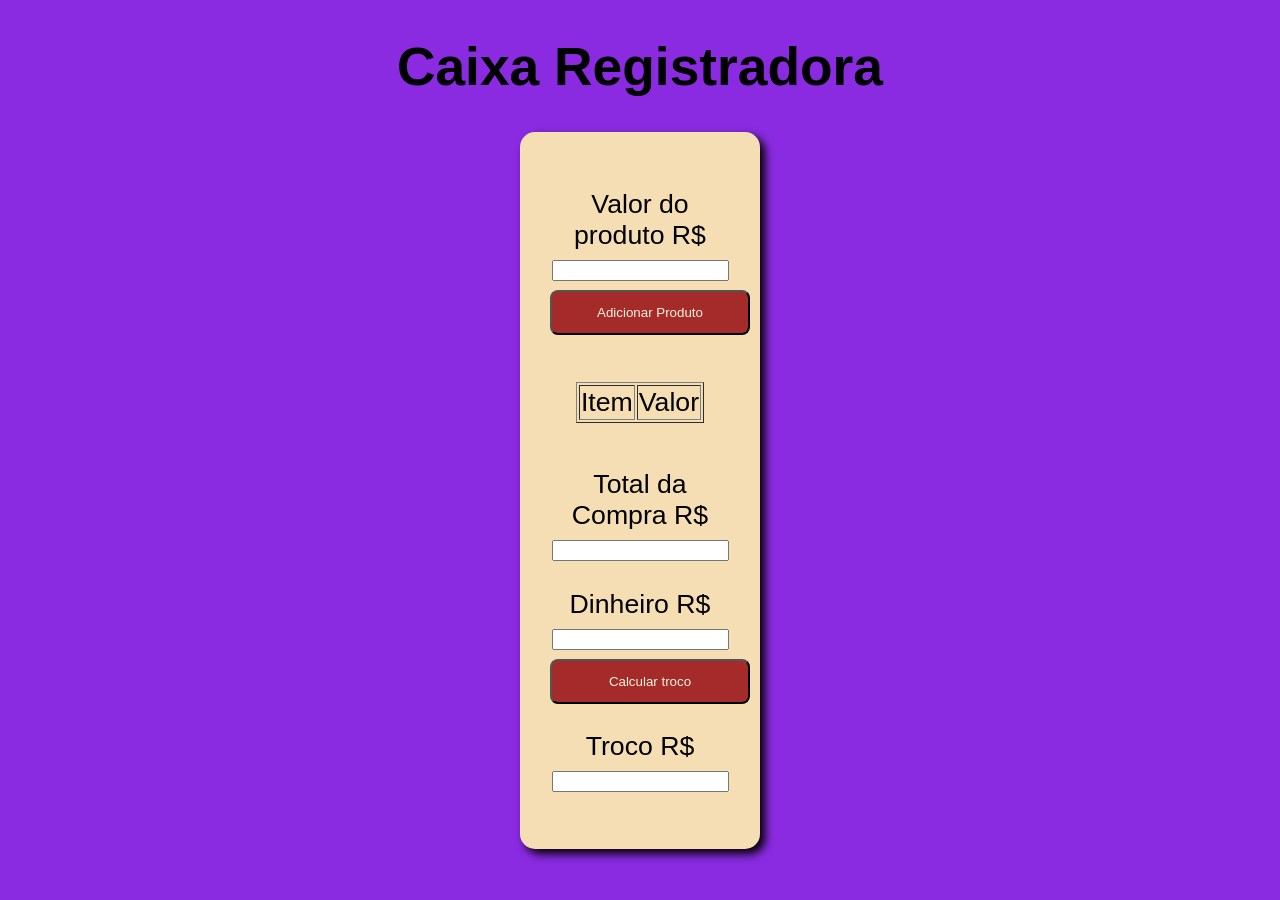
==== index.html @ 01cca51b "Add files via upload" ====
<!DOCTYPE html>
<html lang="pt-br">
<head>
    <meta charset="UTF-8">
    <meta name="viewport" content="width=device-width, initial-scale=1.0">
    <title>Caixa Registradora</title>
    <link rel="stylesheet" href="estilo.css">
</head>
<body>
    <header>
        <h1>Caixa Registradora</h1>
    </header>
    <section>
        <div>
            <p>
                Valor do produto R$<br><input type="number" id="txtvalorproduto">
                <button onclick="adicionarProduto()">Adicionar Produto</button>
            </p>
        </div>
        <div>
            
            <table id="tableprodutos" border="1">
                <tr><td>Item</td><td>Valor</td></tr>
            </table>
        </div>
        <div>
            <p>
                Total da Compra R$<br><input type="number" id="txttotalcompra">
            </p>
            <p>
                Dinheiro R$<br><input type="number" id="txtdinheiro">
                <button onclick="calcularTroco()">Calcular troco</button>
            </p>
            <p>
                Troco R$<br><input type="text" id="txttroco"
            </p>
        </div>
    </section>
    
        <script src="script.js"></script>
    
    </body>
</html>
---- estilo.css ----
body{
    background-color: blueviolet;
    font: normal 20pt arial;
}

header{
    color: black;
    text-align: center;
}

section{
    background-color: wheat;
    border-radius: 15px;
    padding: 20px;
    width: 200px;
    margin: auto;
    box-shadow: 5px 5px 10px;
    
}

div{
    text-align: center;
    padding: 10px
}






a{
    text-decoration: none;
    background-color: var(--text-color);
    color: var(--text-color);
}

button{
    height: 45px;
    width: 200px;
    align-items: center;
    margin-top: 8px;
    border-radius: 8px;
    color:beige;
    background-color: brown;
    transition: background 400ms;

}

button :hover{
    background-color: azure;
}

table{
    margin: auto;
}

input{
    text-align: center;
}
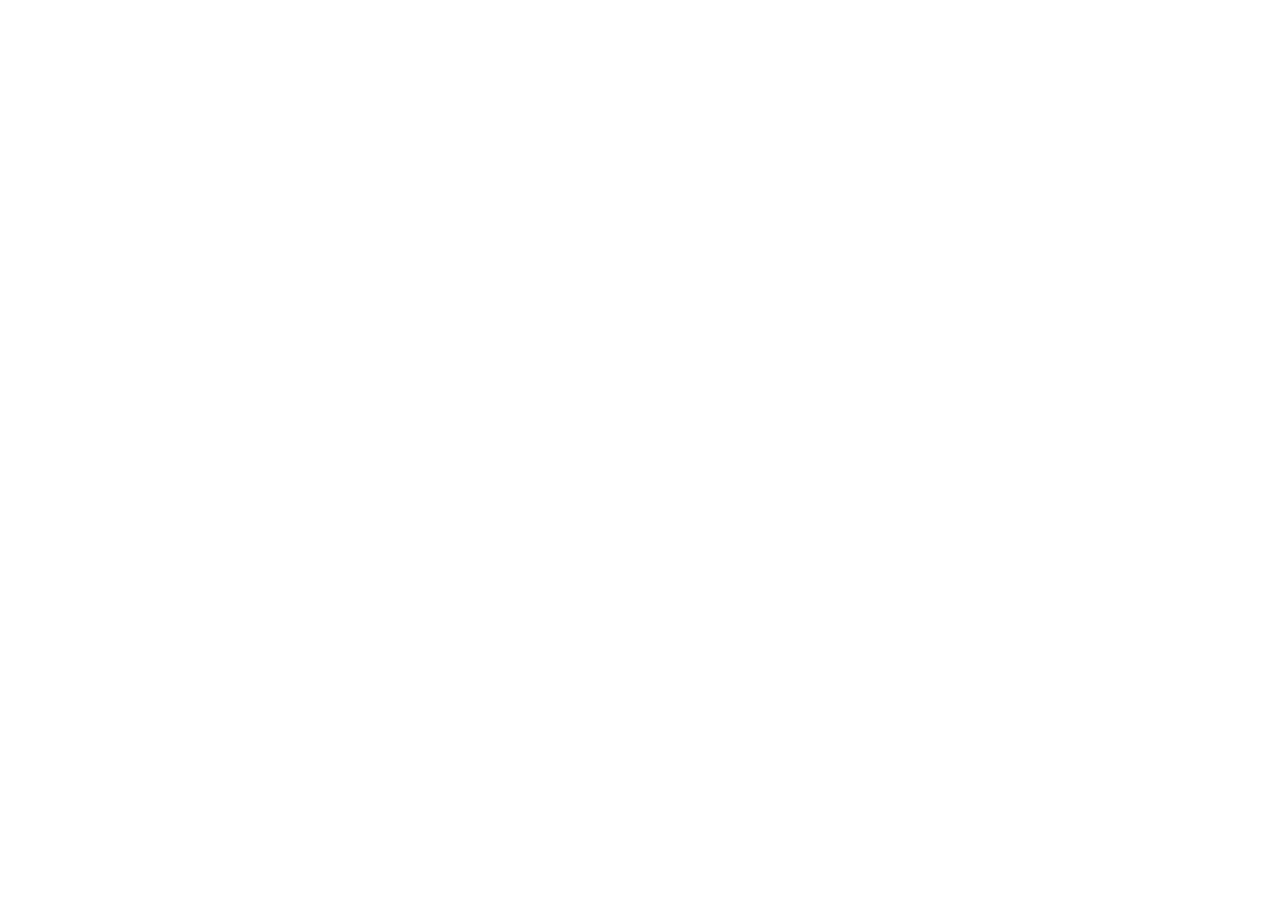
==== commit 32a93b76: "Add files via upload" ====
--- a/index.html
+++ b/index.html
@@ -1,43 +1,633 @@
-<!DOCTYPE html>
-<html lang="pt-br">
-<head>
-    <meta charset="UTF-8">
-    <meta name="viewport" content="width=device-width, initial-scale=1.0">
-    <title>Caixa Registradora</title>
-    <link rel="stylesheet" href="estilo.css">
-</head>
-<body>
-    <header>
-        <h1>Caixa Registradora</h1>
-    </header>
-    <section>
-        <div>
-            <p>
-                Valor do produto R$<br><input type="number" id="txtvalorproduto">
-                <button onclick="adicionarProduto()">Adicionar Produto</button>
-            </p>
-        </div>
-        <div>
-            
-            <table id="tableprodutos" border="1">
-                <tr><td>Item</td><td>Valor</td></tr>
-            </table>
-        </div>
-        <div>
-            <p>
-                Total da Compra R$<br><input type="number" id="txttotalcompra">
-            </p>
-            <p>
-                Dinheiro R$<br><input type="number" id="txtdinheiro">
-                <button onclick="calcularTroco()">Calcular troco</button>
-            </p>
-            <p>
-                Troco R$<br><input type="text" id="txttroco"
-            </p>
-        </div>
-    </section>
-    
-        <script src="script.js"></script>
-    
-    </body>
-</html>+<!DOCTYPE html>
+<html lang="pt-BR">
+<head>
+<meta charset="UTF-8" />
+<meta name="viewport" content="width=device-width, initial-scale=1.0" />
+<title>Registro de notas</title>
+
+<link
+  href="https://fonts.googleapis.com/css2?family=Caveat:wght@600;700&family=Inter:wght@400;500;600;700&display=swap"
+  rel="stylesheet"
+/>
+
+<script src="https://cdnjs.cloudflare.com/ajax/libs/react/18.2.0/umd/react.production.min.js"></script>
+<script src="https://cdnjs.cloudflare.com/ajax/libs/react-dom/18.2.0/umd/react-dom.production.min.js"></script>
+<script src="https://cdnjs.cloudflare.com/ajax/libs/babel-standalone/7.23.5/babel.min.js"></script>
+
+<style>
+  html, body, #root {
+    margin: 0;
+    padding: 0;
+    height: 100%;
+  }
+</style>
+</head>
+<body>
+<div id="root"></div>
+
+<script type="text/babel">
+const { useState, useEffect, useRef } = React;
+
+const CHALK = "#F2EEE1";
+const BOARD = "#1F3B2C";
+const BOARD_DARK = "#193024";
+const CHALK_YELLOW = "#E7C568";
+const INK_RED = "#C1453A";
+const VERDE_OK = "#5FA777";
+const LINE = "rgba(242,238,225,0.14)";
+
+const CAMPOS = [
+  { key: "n1", label: "Nota 1" },
+  { key: "n2", label: "Nota 2" },
+  { key: "n3", label: "Nota 3" },
+  { key: "n4", label: "Nota 4" },
+  { key: "n5", label: "Nota 5" },
+];
+
+function formVazio() {
+  return { nome: "", n1: "", n2: "", n3: "", n4: "", n5: "" };
+}
+
+function sanitizarNota(raw) {
+  let v = raw.replace(/[^0-9.]/g, "");
+  const partes = v.split(".");
+  if (partes.length > 2) v = partes[0] + "." + partes.slice(1).join("");
+  if (v !== "" && v !== ".") {
+    const num = parseFloat(v);
+    if (!Number.isNaN(num) && num > 10) v = "10";
+  }
+  return v;
+}
+
+function sanitizarNome(raw) {
+  return raw.replace(/[0-9]/g, "");
+}
+
+function paraNumero(v) {
+  if (v === "" || v === ".") return 0;
+  const num = parseFloat(v);
+  if (Number.isNaN(num)) return 0;
+  return Math.min(10, Math.max(0, num));
+}
+
+function CrudNotas() {
+  const [registros, setRegistros] = useState([
+    { id: 1, nome: "Pedro Alves", notas: [8, 7.5, 9, 6, 8.5] },
+    { id: 2, nome: "Marina Souza", notas: [10, 9, 8, 9.5, 10] },
+  ]);
+  const proximoIdRef = useRef(3);
+  const [editandoId, setEditandoId] = useState(null);
+  const [form, setForm] = useState(formVazio());
+  const [ultimaAcao, setUltimaAcao] = useState("Pronto para receber lançamentos.");
+
+  const nomeRef = useRef(null);
+  const notaRefs = useRef([]);
+
+  function media(notas) {
+    const m = notas.reduce((a, b) => a + b, 0) / notas.length;
+    return Math.min(10, Math.max(0, m)).toFixed(1);
+  }
+
+  function corMedia(valor) {
+    const m = Number(valor);
+    if (m < 7) return "cn-media--baixa";
+    if (m < 8) return "cn-media--media";
+    return "cn-media--alta";
+  }
+
+  function create(dados) {
+    const novoRegistro = { id: proximoIdRef.current, nome: dados.nome, notas: dados.notas };
+    proximoIdRef.current += 1;
+    setRegistros((prev) => [...prev, novoRegistro]);
+    setUltimaAcao(`Lançamento criado para ${dados.nome}.`);
+    return novoRegistro;
+  }
+
+  function read(id) {
+    if (id === undefined) return registros;
+    return registros.find((r) => r.id === id) || null;
+  }
+
+  function update(id, dados) {
+    setRegistros((prev) =>
+      prev.map((r) =>
+        r.id === id ? { id: r.id, nome: dados.nome, notas: dados.notas } : r
+      )
+    );
+    setUltimaAcao(`Lançamento de ${dados.nome} atualizado.`);
+  }
+
+  function deleteRegistro(id) {
+    const alvo = read(id);
+    setRegistros((prev) => prev.filter((r) => r.id !== id));
+    if (editandoId === id) {
+      setEditandoId(null);
+      setForm(formVazio());
+    }
+    setUltimaAcao(alvo ? `Lançamento de ${alvo.nome} removido.` : "Lançamento removido.");
+  }
+
+  function iniciarEdicao(registro) {
+    setEditandoId(registro.id);
+    setForm({
+      nome: registro.nome,
+      n1: String(registro.notas[0]),
+      n2: String(registro.notas[1]),
+      n3: String(registro.notas[2]),
+      n4: String(registro.notas[3]),
+      n5: String(registro.notas[4]),
+    });
+    nomeRef.current && nomeRef.current.focus();
+  }
+
+  function cancelarEdicao() {
+    setEditandoId(null);
+    setForm(formVazio());
+  }
+
+  function handleNomeChange(raw) {
+    setForm((prev) => ({ ...prev, nome: sanitizarNome(raw) }));
+  }
+
+  function handleNotaChange(key, raw) {
+    setForm((prev) => ({ ...prev, [key]: sanitizarNota(raw) }));
+  }
+
+  function confirmar() {
+    const nome = form.nome.trim() || `Aluno ${proximoIdRef.current}`;
+    const notas = CAMPOS.map((c) => paraNumero(form[c.key]));
+
+    if (editandoId !== null) {
+      update(editandoId, { nome, notas });
+    } else {
+      create({ nome, notas });
+    }
+    setForm(formVazio());
+    setEditandoId(null);
+    nomeRef.current && nomeRef.current.focus();
+  }
+
+  function handleNomeKeyDown(e) {
+    if (e.key === "Enter") {
+      e.preventDefault();
+      notaRefs.current[0] && notaRefs.current[0].focus();
+    }
+  }
+
+  function handleNotaKeyDown(e, index) {
+    if (e.key !== "Enter") return;
+    e.preventDefault();
+    const proximo = notaRefs.current[index + 1];
+    if (proximo) {
+      proximo.focus();
+      proximo.select && proximo.select();
+    } else {
+      confirmar();
+    }
+  }
+
+  return (
+    <div className="cn-app">
+      <div className="cn-shell">
+        <div className="cn-container">
+          <div className="cn-header">
+            <h1 className="cn-title">Registro de notas</h1>
+          </div>
+
+          <div className="cn-layout">
+            <div className="cn-panel">
+              <div className="cn-panel-title">
+                {editandoId !== null ? "Corrigir lançamento" : "Novo lançamento"}
+              </div>
+
+              <div className="cn-field">
+                <label className="cn-label">Nome do aluno</label>
+                <input
+                  ref={nomeRef}
+                  value={form.nome}
+                  onChange={(e) => handleNomeChange(e.target.value)}
+                  onKeyDown={handleNomeKeyDown}
+                  placeholder="Ex: Pedro Alves"
+                  className="cn-input"
+                />
+              </div>
+
+              <div className="cn-notas-grid">
+                {CAMPOS.map((c, index) => (
+                  <div key={c.key} className="cn-field">
+                    <label className="cn-label">{c.label}</label>
+                    <input
+                      ref={(el) => (notaRefs.current[index] = el)}
+                      type="text"
+                      inputMode="decimal"
+                      value={form[c.key]}
+                      onChange={(e) => handleNotaChange(c.key, e.target.value)}
+                      onKeyDown={(e) => handleNotaKeyDown(e, index)}
+                      placeholder="0.0"
+                      className="cn-input"
+                    />
+                  </div>
+                ))}
+              </div>
+
+              <div className="cn-actions">
+                <button type="button" onClick={confirmar} className="cn-btn cn-btn-primary">
+                  {editandoId !== null ? "Salvar alterações" : "Adicionar registro"}
+                </button>
+                {editandoId !== null && (
+                  <button type="button" onClick={cancelarEdicao} className="cn-btn cn-btn-ghost">
+                    Cancelar
+                  </button>
+                )}
+              </div>
+            </div>
+
+            <div>
+              <p className="cn-list-title">Alunos lançados</p>
+
+              {registros.length === 0 && (
+                <div className="cn-empty">
+                  Nenhum registro na lousa ainda — use o formulário ao lado para criar o
+                  primeiro.
+                </div>
+              )}
+
+              {registros.length > 0 && (
+                <div className="cn-cards">
+                  {registros.map((r) => (
+                    <div
+                      key={r.id}
+                      className={`cn-card ${editandoId === r.id ? "cn-card--editando" : ""}`}
+                    >
+                      <div className="cn-card-top">
+                        <span className="cn-card-nome">{r.nome}</span>
+                        <span className="cn-card-acoes">
+                          <button
+                            type="button"
+                            onClick={() => iniciarEdicao(r)}
+                            className="cn-btn-small"
+                          >
+                            Editar
+                          </button>
+                          <button
+                            type="button"
+                            onClick={() => deleteRegistro(r.id)}
+                            className="cn-btn-small cn-btn-danger"
+                          >
+                            Excluir
+                          </button>
+                        </span>
+                      </div>
+
+                      <div className="cn-card-notas">
+                        {r.notas.map((n, i) => (
+                          <span className="cn-nota-pill" key={i}>
+                            {n}
+                          </span>
+                        ))}
+                      </div>
+
+                      <div className="cn-media-row">
+                        <span className="cn-media-label">Média</span>
+                        <span className={`cn-media ${corMedia(media(r.notas))}`}>
+                          {media(r.notas)}
+                        </span>
+                      </div>
+                    </div>
+                  ))}
+                </div>
+              )}
+            </div>
+          </div>
+
+          <div className="cn-status">{ultimaAcao}</div>
+        </div>
+      </div>
+
+      <style>{`
+        .cn-app {
+          position: fixed;
+          inset: 0;
+          overflow: auto;
+          background: ${BOARD};
+          background-image:
+            radial-gradient(ellipse at top left, rgba(255,255,255,0.06), transparent 55%),
+            radial-gradient(ellipse at bottom right, rgba(231,197,104,0.05), transparent 50%);
+          font-family: 'Inter', sans-serif;
+          color: ${CHALK};
+        }
+
+        * {
+          box-sizing: border-box;
+        }
+
+        .cn-shell {
+          padding: 40px 24px 56px;
+        }
+
+        .cn-container {
+          max-width: 960px;
+          margin: 0 auto;
+        }
+
+        .cn-layout {
+          display: grid;
+          grid-template-columns: minmax(260px, 320px) 1fr;
+          gap: 28px;
+          align-items: start;
+        }
+
+        @media (max-width: 720px) {
+          .cn-layout {
+            grid-template-columns: 1fr;
+          }
+        }
+
+        .cn-header {
+          margin-bottom: 32px;
+          padding-bottom: 20px;
+          border-bottom: 1px solid ${LINE};
+        }
+
+        .cn-title {
+          font-family: 'Caveat', cursive;
+          font-size: 54px;
+          font-weight: 700;
+          margin: 0;
+          color: ${CHALK};
+          line-height: 1;
+        }
+
+        .cn-panel {
+          background: linear-gradient(180deg, ${BOARD_DARK}, rgba(25,48,36,0.85));
+          border: 1px solid ${LINE};
+          border-radius: 14px;
+          padding: 22px;
+          box-shadow: 0 10px 28px rgba(0,0,0,0.28), inset 0 1px 0 rgba(255,255,255,0.03);
+        }
+
+        .cn-panel-title {
+          font-family: 'Caveat', cursive;
+          font-size: 26px;
+          color: ${CHALK_YELLOW};
+          margin-bottom: 16px;
+        }
+
+        .cn-field {
+          margin-bottom: 12px;
+        }
+
+        .cn-label {
+          display: block;
+          font-size: 12px;
+          font-weight: 500;
+          letter-spacing: 0.01em;
+          color: rgba(242,238,225,0.6);
+          margin: 0 0 6px;
+        }
+
+        .cn-notas-grid {
+          display: grid;
+          grid-template-columns: 1fr 1fr;
+          gap: 12px;
+          margin-top: 4px;
+        }
+
+        .cn-input {
+          width: 100%;
+          background: rgba(242, 238, 225, 0.05);
+          border: 1px solid rgba(242, 238, 225, 0.18);
+          border-radius: 9px;
+          padding: 10px 12px;
+          color: ${CHALK};
+          font-family: 'Inter', sans-serif;
+          font-size: 14px;
+          outline: none;
+          transition: border-color 0.18s ease, box-shadow 0.18s ease,
+            background-color 0.18s ease, transform 0.12s ease;
+        }
+
+        .cn-input::placeholder {
+          color: rgba(242, 238, 225, 0.35);
+        }
+
+        .cn-input:hover {
+          border-color: rgba(242, 238, 225, 0.32);
+          background: rgba(242, 238, 225, 0.07);
+        }
+
+        .cn-input:focus {
+          border-color: ${CHALK_YELLOW};
+          background: rgba(242, 238, 225, 0.08);
+          box-shadow: 0 0 0 3px rgba(231, 197, 104, 0.2);
+        }
+
+        .cn-actions {
+          display: flex;
+          gap: 10px;
+          margin-top: 18px;
+        }
+
+        .cn-btn {
+          border: none;
+          border-radius: 9px;
+          padding: 11px 16px;
+          font-family: 'Inter', sans-serif;
+          font-size: 14px;
+          font-weight: 600;
+          cursor: pointer;
+          transition: transform 0.12s ease, box-shadow 0.18s ease, opacity 0.18s ease,
+            background-color 0.18s ease, border-color 0.18s ease;
+        }
+
+        .cn-btn:active {
+          transform: translateY(1px);
+        }
+
+        .cn-btn-primary {
+          flex: 1;
+          background: ${CHALK_YELLOW};
+          color: ${BOARD_DARK};
+          box-shadow: 0 6px 16px rgba(231,197,104,0.25);
+        }
+
+        .cn-btn-primary:hover {
+          box-shadow: 0 8px 20px rgba(231,197,104,0.38);
+          transform: translateY(-1px);
+        }
+
+        .cn-btn-ghost {
+          background: transparent;
+          color: ${CHALK};
+          border: 1px solid ${LINE};
+        }
+
+        .cn-btn-ghost:hover {
+          background: rgba(242,238,225,0.06);
+          border-color: rgba(242,238,225,0.3);
+        }
+
+        .cn-btn-small {
+          background: rgba(242,238,225,0.04);
+          border: 1px solid ${LINE};
+          color: ${CHALK};
+          border-radius: 7px;
+          padding: 6px 11px;
+          font-family: 'Inter', sans-serif;
+          font-size: 12px;
+          font-weight: 500;
+          cursor: pointer;
+          transition: all 0.15s ease;
+        }
+
+        .cn-btn-small:hover {
+          background: rgba(242,238,225,0.1);
+          border-color: rgba(242,238,225,0.35);
+        }
+
+        .cn-btn-danger {
+          border-color: rgba(193,69,58,0.45);
+          color: ${INK_RED};
+        }
+
+        .cn-btn-danger:hover {
+          background: rgba(193,69,58,0.12);
+          border-color: ${INK_RED};
+        }
+
+        .cn-list-title {
+          font-size: 13px;
+          color: rgba(242,238,225,0.5);
+          margin: 0 0 14px 2px;
+        }
+
+        .cn-empty {
+          color: rgba(242,238,225,0.55);
+          background: rgba(242,238,225,0.03);
+          border: 1px dashed ${LINE};
+          border-radius: 12px;
+          padding: 22px;
+          text-align: center;
+        }
+
+        .cn-cards {
+          display: grid;
+          grid-template-columns: repeat(auto-fill, minmax(250px, 1fr));
+          gap: 16px;
+        }
+
+        .cn-card {
+          background: linear-gradient(165deg, rgba(242,238,225,0.05), rgba(242,238,225,0.02));
+          border: 1px solid ${LINE};
+          border-radius: 14px;
+          padding: 18px;
+          box-shadow: 0 6px 18px rgba(0,0,0,0.2);
+          transition: transform 0.16s ease, box-shadow 0.16s ease, border-color 0.16s ease;
+        }
+
+        .cn-card:hover {
+          transform: translateY(-3px);
+          box-shadow: 0 12px 26px rgba(0,0,0,0.3);
+          border-color: rgba(242,238,225,0.24);
+        }
+
+        .cn-card--editando {
+          border-color: ${CHALK_YELLOW};
+          background: linear-gradient(165deg, rgba(231,197,104,0.1), rgba(242,238,225,0.02));
+        }
+
+        .cn-card-top {
+          display: flex;
+          align-items: flex-start;
+          justify-content: space-between;
+          gap: 10px;
+          margin-bottom: 12px;
+        }
+
+        .cn-card-nome {
+          font-size: 16px;
+          font-weight: 600;
+          color: ${CHALK};
+          line-height: 1.3;
+        }
+
+        .cn-card-acoes {
+          display: flex;
+          gap: 6px;
+          flex-shrink: 0;
+        }
+
+        .cn-card-notas {
+          display: flex;
+          flex-wrap: wrap;
+          gap: 6px;
+          margin-bottom: 14px;
+        }
+
+        .cn-nota-pill {
+          background: rgba(242,238,225,0.06);
+          border: 1px solid ${LINE};
+          border-radius: 999px;
+          padding: 3px 10px;
+          font-size: 12px;
+          font-variant-numeric: tabular-nums;
+          color: rgba(242,238,225,0.8);
+        }
+
+        .cn-media-row {
+          display: flex;
+          align-items: center;
+          justify-content: space-between;
+          padding-top: 12px;
+          border-top: 1px solid ${LINE};
+        }
+
+        .cn-media-label {
+          font-size: 12px;
+          color: rgba(242,238,225,0.5);
+        }
+
+        .cn-media {
+          font-weight: 700;
+          font-size: 14px;
+          font-variant-numeric: tabular-nums;
+          padding: 4px 12px;
+          border-radius: 999px;
+          border: 1px solid transparent;
+        }
+
+        .cn-media--baixa {
+          color: ${INK_RED};
+          background: rgba(193,69,58,0.12);
+          border-color: rgba(193,69,58,0.3);
+        }
+
+        .cn-media--media {
+          color: ${CHALK_YELLOW};
+          background: rgba(231,197,104,0.12);
+          border-color: rgba(231,197,104,0.32);
+        }
+
+        .cn-media--alta {
+          color: ${VERDE_OK};
+          background: rgba(95,167,119,0.14);
+          border-color: rgba(95,167,119,0.35);
+        }
+
+        .cn-status {
+          margin-top: 26px;
+          font-size: 13px;
+          color: rgba(242,238,225,0.55);
+          border-top: 1px solid ${LINE};
+          padding-top: 14px;
+        }
+      `}</style>
+    </div>
+  );
+}
+
+const root = ReactDOM.createRoot(document.getElementById("root"));
+root.render(<CrudNotas />);
+</script>
+</body>
+</html>
